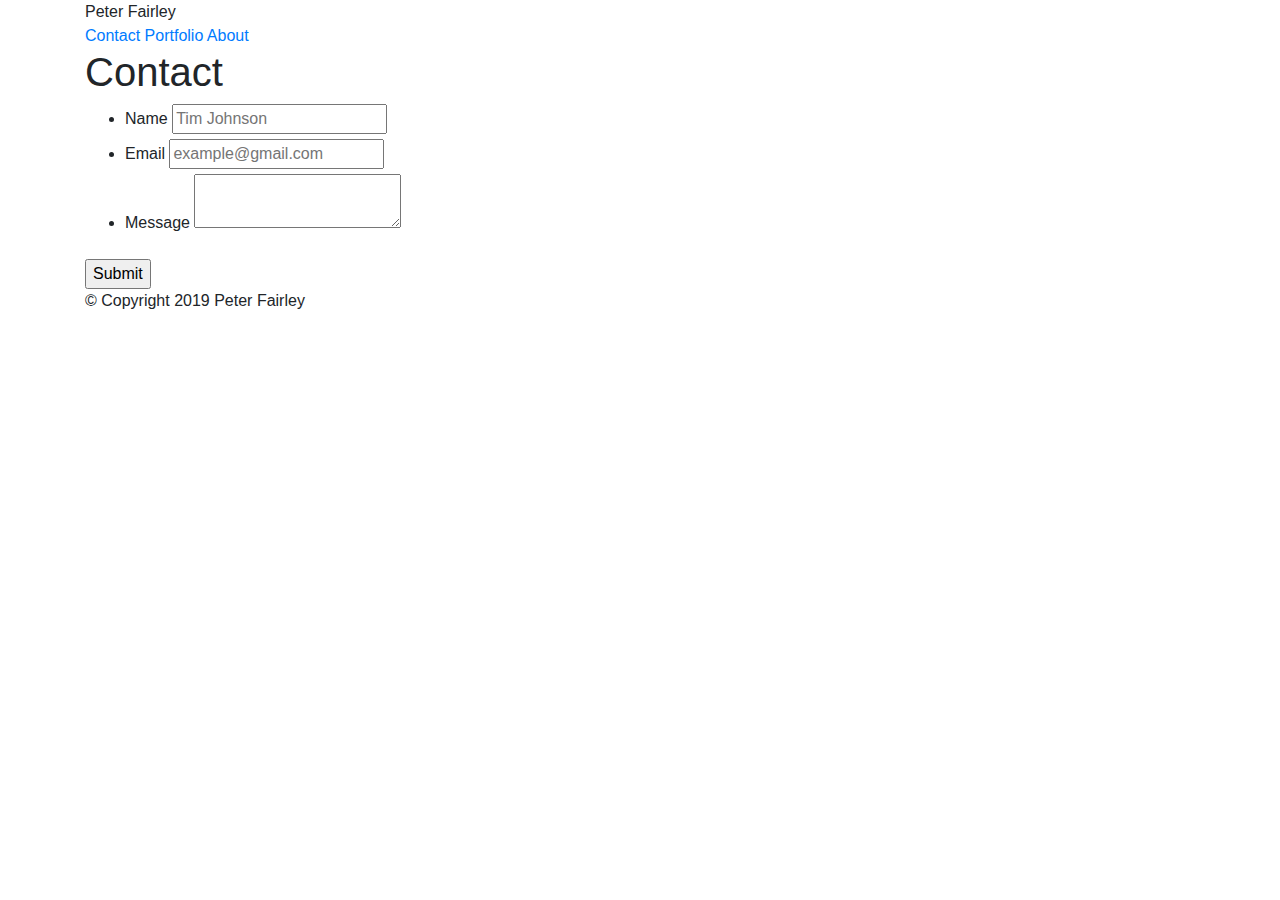
==== contact.html @ e354d004 "added bootstrap link to files" ====
<!DOCTYPE html>
<html lang=eng>

<head>
    <meta charset="UTF-8" />
    <title>PWF Portfolio</title>
    <link rel="stylesheet" href="https://stackpath.bootstrapcdn.com/bootstrap/4.3.1/css/bootstrap.min.css"
        integrity="sha384-ggOyR0iXCbMQv3Xipma34MD+dH/1fQ784/j6cY/iJTQUOhcWr7x9JvoRxT2MZw1T" crossorigin="anonymous">
    <script src="https://stackpath.bootstrapcdn.com/bootstrap/4.3.1/js/bootstrap.min.js"
        integrity="sha384-JjSmVgyd0p3pXB1rRibZUAYoIIy6OrQ6VrjIEaFf/nJGzIxFDsf4x0xIM+B07jRM"
        crossorigin="anonymous"></script>
</head>

<body>

    <header id="masthead">
        <div class="container">
            <a ref="index.html" id="logo">Peter Fairley</a>
            <nav>
                <a href="contact.html">Contact</a>
                <a href="portfolio.html">Portfolio</a>
                <a href="index.html">About</a>
            </nav>
        </div>
    </header>

    <div id="main-container" class="container">
        <section class="main-container">
            <h1>Contact</h1>
            <form id="contact-form">
                <ul>
                    <li>
                        <Label for="name">Name</Label>
                        <input type="text" name="name" id="name" placeholder="Tim Johnson" required="required">

                    </li>
                    <li>
                        <Label for="email">Email</Label>
                        <input type="text" name="email" id="email" placeholder="example@gmail.com" required="required">

                    </li>
                    <li>
                        <label for="message">Message</label>
                        <textarea id="message" name="message" required="required"></textarea>

                    </li>
                </ul>
                <input type="submit" name="Submit">

            </form>



        </section>
    </div>

    <footer>
        <div class="container">
            &copy; Copyright 2019 Peter Fairley
        </div>
    </footer>

</body>

</html>
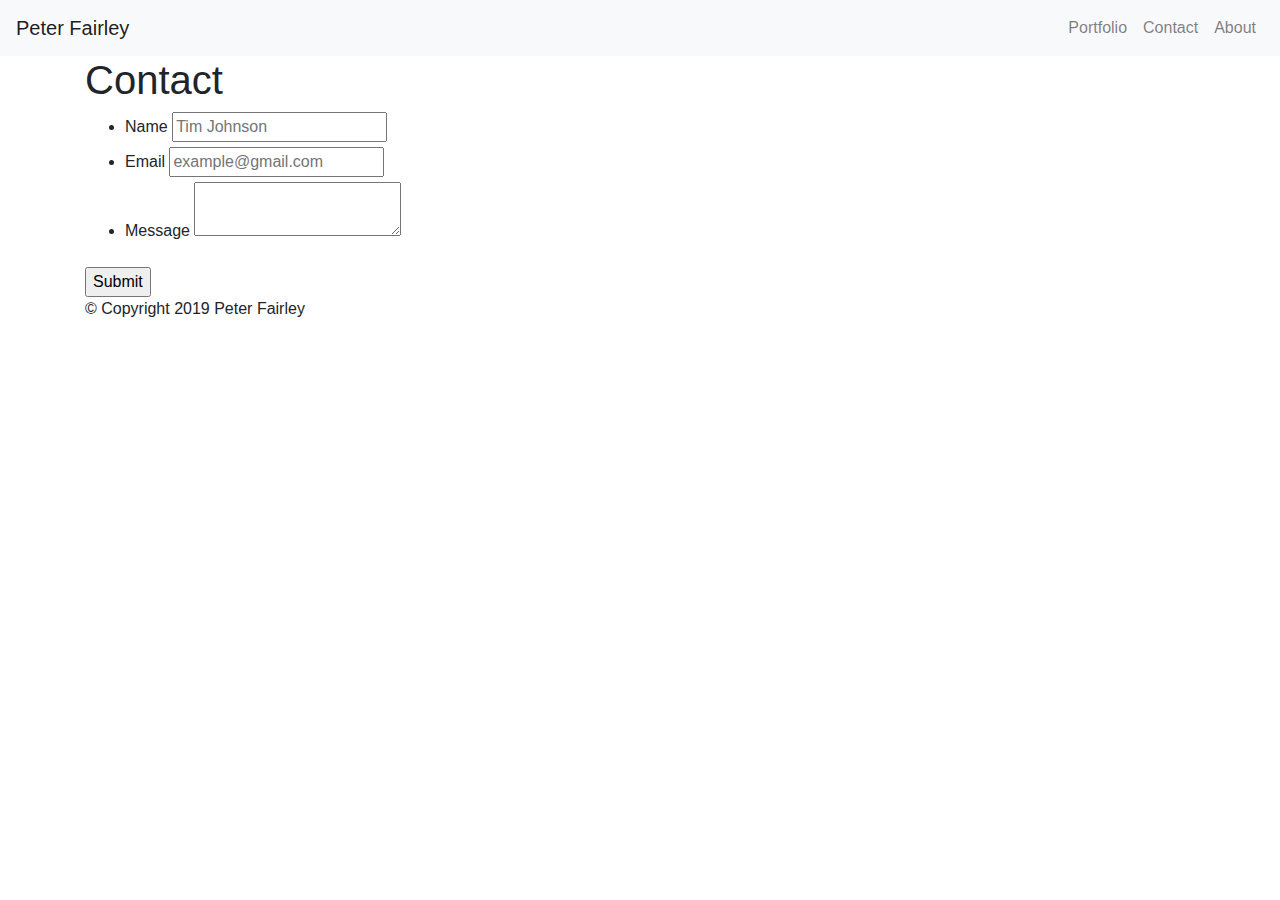
==== commit bdc858f7: "basic header added to each page" ====
--- a/contact.html
+++ b/contact.html
@@ -13,16 +13,28 @@
 
 <body>
 
-    <header id="masthead">
-        <div class="container">
-            <a ref="index.html" id="logo">Peter Fairley</a>
-            <nav>
-                <a href="contact.html">Contact</a>
-                <a href="portfolio.html">Portfolio</a>
-                <a href="index.html">About</a>
-            </nav>
+    <!-- Nav Bar-->
+    <nav class="navbar navbar-expand-lg navbar-light bg-light">
+        <a class="navbar-brand" href="#">Peter Fairley</a>
+        <button class="navbar-toggler" type="button" data-toggle="collapse" data-target="#navbarSupportedContent"
+            aria-controls="navbarSupportedContent" aria-expanded="false" aria-label="Toggle navigation">
+            <span class="navbar-toggler-icon"></span>
+        </button>
+
+        <div class="collapse navbar-collapse" id="navbarSupportedContent">
+            <ul class="navbar-nav ml-auto">
+                <li class="nav-item">
+                    <a class="nav-link" href="#">Portfolio</a></li>
+                <li class="nav-item">
+                    <a class="nav-link" href="#">Contact</a>
+                <li></li>
+                <li class="nav-item">
+                    <a class="nav-link" href="#">About</a>
+                <li></li>
+            </ul>
+
         </div>
-    </header>
+    </nav>
 
     <div id="main-container" class="container">
         <section class="main-container">
